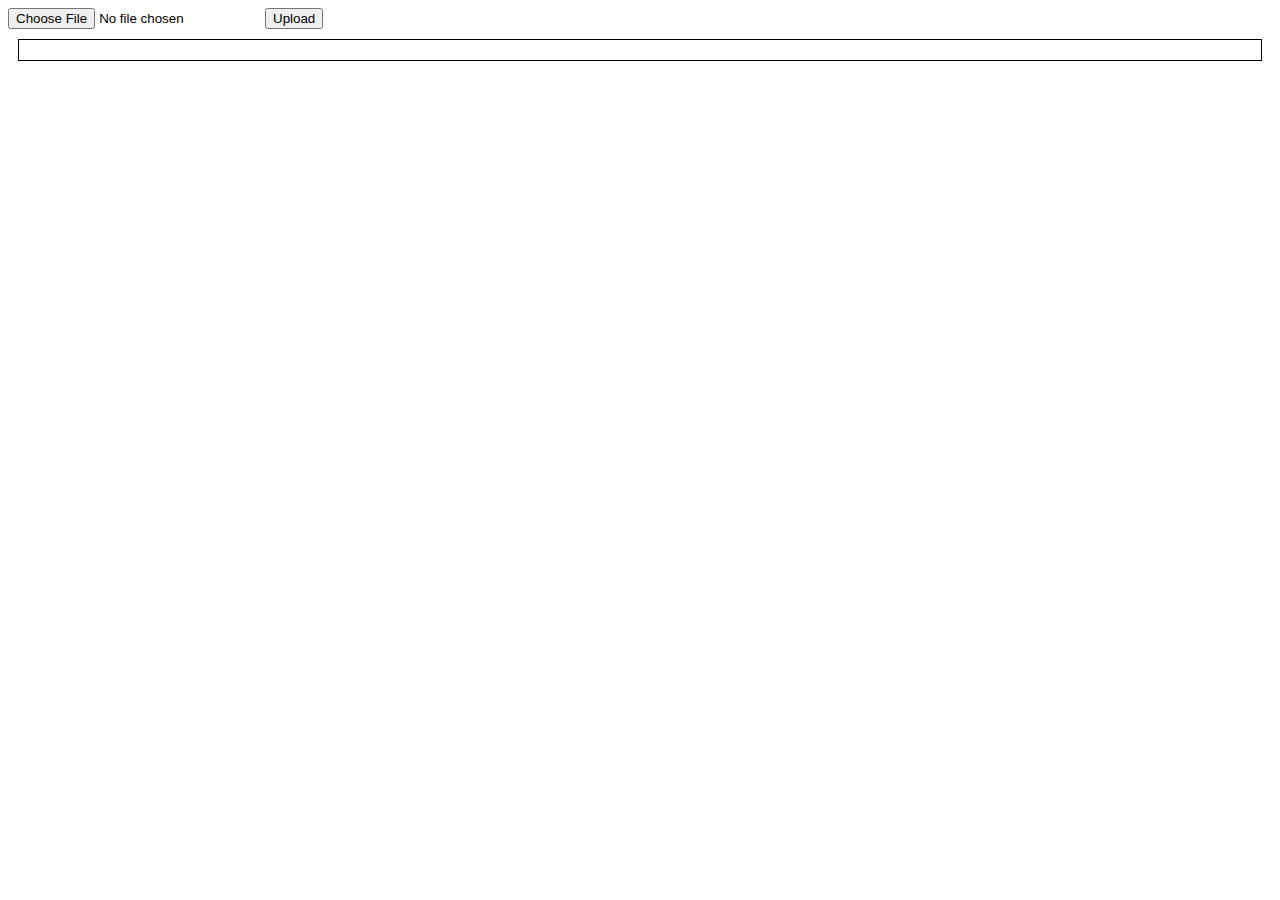
==== www/index.html @ 8b32162a "refactor(index.html-main.js-styles.css): moved serving pages to special folder for easier deployment" ====
<!DOCTYPE html>
<html>
<head>
  <title>Character Sheet</title>
  <script src="main.js"></script>
  <head>
    <title>Character Sheet</title>
    <link rel="stylesheet" type="text/css" href="styles.css">
  </head>
</head>
<body onload="loadCharacterSheet()">
  <input type="file" id="file-input">
  <button onclick="handleFile()">Upload</button>
  <div id="character-sheet">
    <form id="skills"></form>
  </div>
  <div id="spinner-container" >
    <div id="spinner"></div>
  </div>
  <div id="result"></div>
</body>
</html>
---- www/styles.css ----
/* styles.css */

/* Target the character sheet and result div */
#character-sheet,
#result {
  border: 1px solid black;
  padding: 10px;
  margin: 10px;
}

/* Target the headers */
h2 {
  font-size: 24px;
  font-weight: bold;
}

h3 {
  font-size: 18px;
  font-weight: bold;
}

/* Target the abilities and skills */
.ability,
.skill {
  margin-bottom: 10px;
}

/* Target the checkboxes */
input[type="checkbox"] {
  margin-right: 5px;
}

/* Target the descriptions */
.description {
  font-style: italic;
}

button:disabled {
    opacity: 0.33;
    pointer-events: none;
}

#spinner {
    border: 16px solid #f3f3f3;
    border-top: 16px solid #3498db;
    border-radius: 50%;
    width: 120px;
    height: 120px;
    animation: spin 0.5s linear infinite;
    margin: 50px auto;
  }
  
  @keyframes spin {
    0% { transform: rotate(0deg); }
    100% { transform: rotate(360deg); }
  }

  #spinner-container {
    position: fixed;
    top: 50vh;
    left: 50vw;
    transform: translate(-50%, -50%);
    display: none;
}

#submit-button {
    position: fixed;
    bottom: 20px;
    right: 20px;
    padding: 10px 20px;
    background-color: #007bff;
    color: #fff;
    border: none;
    border-radius: 5px;
    font-size: 16px;
    cursor: pointer;
}

#result {
    display: none;
}
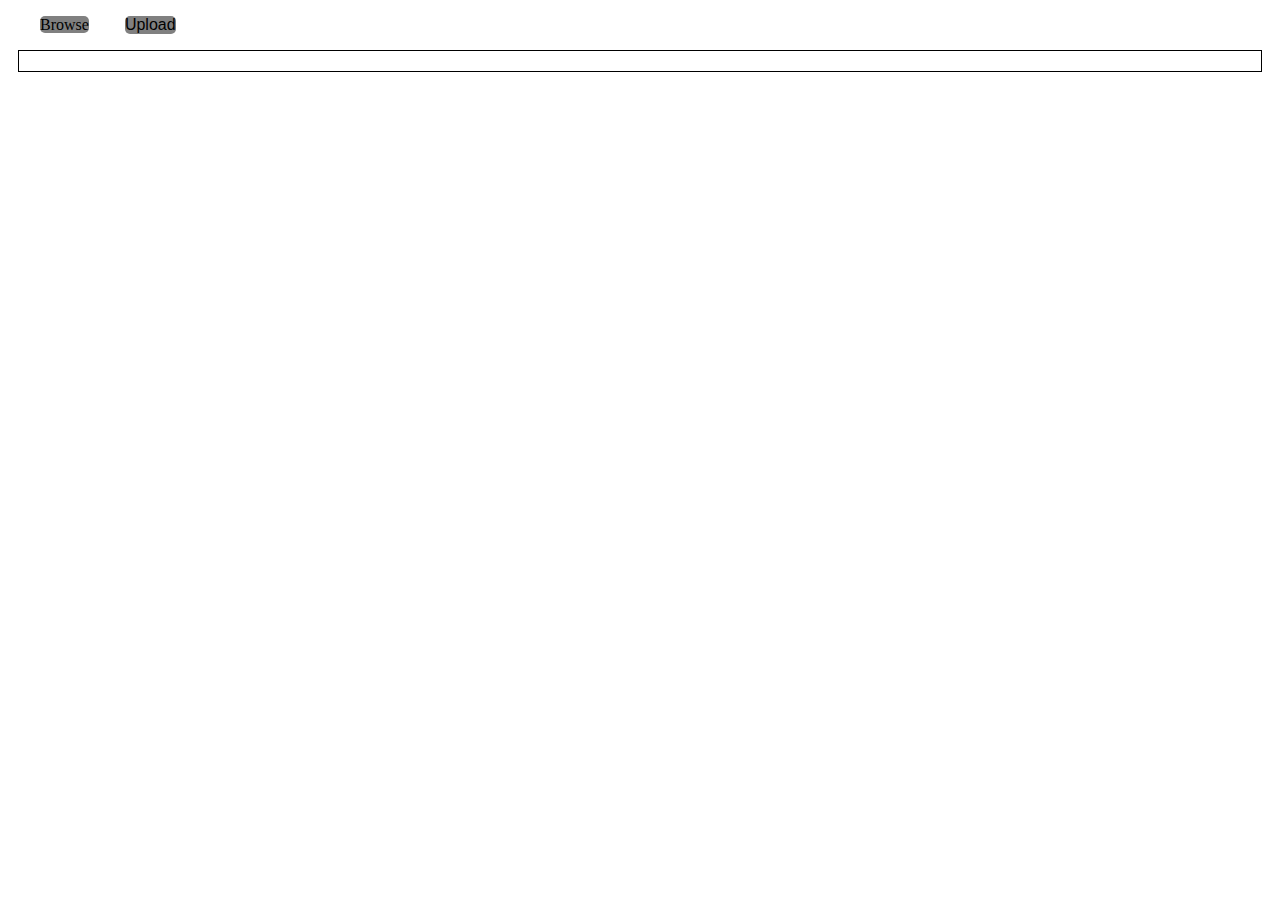
==== commit 992ac736: "fix(index.html-main.js-styles.css): updated the upload secttion to make it easier to see and click t" ====
--- a/www/index.html
+++ b/www/index.html
@@ -1,22 +1,31 @@
 <!DOCTYPE html>
 <html>
-<head>
-  <title>Character Sheet</title>
-  <script src="main.js"></script>
   <head>
     <title>Character Sheet</title>
-    <link rel="stylesheet" type="text/css" href="styles.css">
+    <head>
+      <title>Character Sheet</title>
+      <link rel="stylesheet" type="text/css" href="styles.css" />
+    </head>
   </head>
-</head>
-<body onload="loadCharacterSheet()">
-  <input type="file" id="file-input">
-  <button onclick="handleFile()">Upload</button>
-  <div id="character-sheet">
-    <form id="skills"></form>
-  </div>
-  <div id="spinner-container" >
-    <div id="spinner"></div>
-  </div>
-  <div id="result"></div>
-</body>
-</html>
+
+  <body>
+  	<div id="upload-container">
+      <label class="upload-button" for="file-input">Browse</label>
+      <span>
+        <input type="file" id="file-input" />
+        <span  id="file-input-name"></span>
+      </span> 
+      <button class="upload-button" onclick="handleFile()">Upload</button>
+    </div>
+    <div id="character-sheet">
+      <form id="skills"></form>
+    </div>
+    <div id="spinner-container">
+      <div id="spinner"></div>
+    </div>
+    <div id="probability"></div>
+    <div id="result"></div>
+    <script src="classes.js"></script>
+    <script src="main.js"></script>
+  </body>
+</html>--- a/www/styles.css
+++ b/www/styles.css
@@ -1,8 +1,28 @@
 /* styles.css */
+
+:root {
+  font-family: 'Tahoma';
+}
+
+div {
+  margin: 1rem;
+}
+
+input[type=file] {
+  opacity: 0;
+  position: fixed;
+  left: -100vw;
+}
 
 /* Target the character sheet and result div */
 #character-sheet,
 #result {
+  border: 1px solid black;
+  padding: 10px;
+  margin: 10px;
+}
+
+#probability {
   border: 1px solid black;
   padding: 10px;
   margin: 10px;
@@ -35,47 +55,78 @@
   font-style: italic;
 }
 
-button:disabled {
-    opacity: 0.33;
-    pointer-events: none;
+#spinner {
+  border: 16px solid #f3f3f3;
+  border-top: 16px solid #3498db;
+  border-radius: 50%;
+  width: 120px;
+  height: 120px;
+  animation: spin 0.5s linear infinite;
+  margin: 50px auto;
 }
 
-#spinner {
-    border: 16px solid #f3f3f3;
-    border-top: 16px solid #3498db;
-    border-radius: 50%;
-    width: 120px;
-    height: 120px;
-    animation: spin 0.5s linear infinite;
-    margin: 50px auto;
+@keyframes spin {
+  0% {
+    transform: rotate(0deg);
   }
-  
-  @keyframes spin {
-    0% { transform: rotate(0deg); }
-    100% { transform: rotate(360deg); }
+  100% {
+    transform: rotate(360deg);
   }
+}
 
-  #spinner-container {
-    position: fixed;
-    top: 50vh;
-    left: 50vw;
-    transform: translate(-50%, -50%);
-    display: none;
+#spinner-container {
+  position: fixed;
+  top: 50vh;
+  left: 50vw;
+  transform: translate(-50%, -50%);
+  display: none;
+}
+
+
+
+.upload-button {
+  padding: var(--action-button-padding);
+  border: none;
+  border-radius: 5px;
+  font-size: 16px;
+  cursor: pointer;
+  background-color: gray;
+  margin: 0 1em;
+}
+
+  position: fixed;
+  right: 20px;
+  padding: 10px 20px;
+  color: #fff;
+  border: none;
+  border-radius: 5px;
+  font-size: 16px;
+  cursor: pointer;
+}
+
+.action-button:disabled {
+  opacity: 0.33;
+  pointer-events: none;
 }
 
 #submit-button {
-    position: fixed;
-    bottom: 20px;
-    right: 20px;
-    padding: 10px 20px;
-    background-color: #007bff;
-    color: #fff;
-    border: none;
-    border-radius: 5px;
-    font-size: 16px;
-    cursor: pointer;
+  bottom: 20px;
+  background-color: #007bff;
+}
+
+#odds-button {
+  bottom: 80px;
+  background-color: #a16100;
+}
+
+#probability {
+  display: none;
 }
 
 #result {
-    display: none;
-}+  display: none;
+}
+
+#result > p {
+  margin: 0.25em;
+}
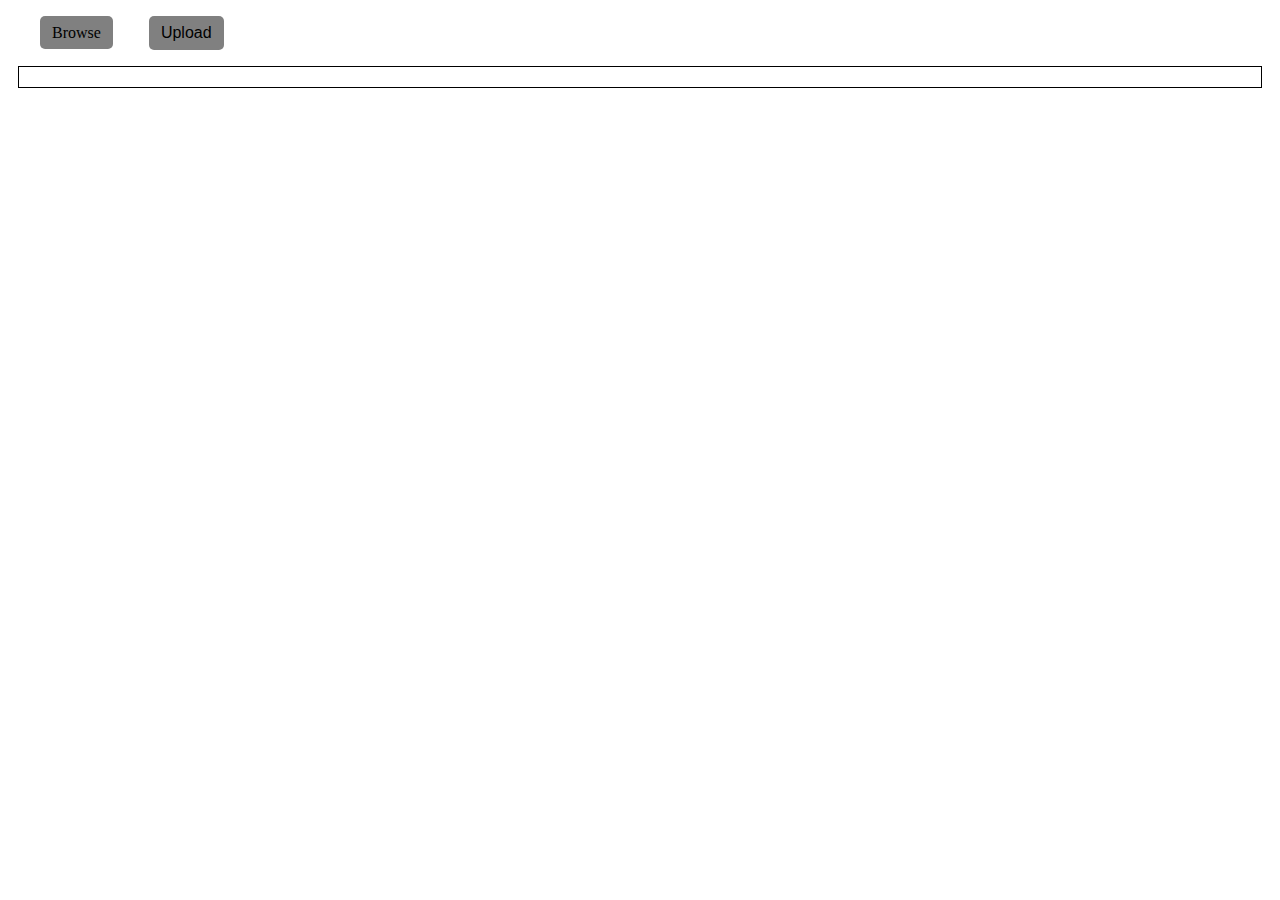
==== commit f2fc61a8: "Fix code style issues with Prettier" ====
--- a/www/index.html
+++ b/www/index.html
@@ -9,12 +9,12 @@
   </head>
 
   <body>
-  	<div id="upload-container">
+    <div id="upload-container">
       <label class="upload-button" for="file-input">Browse</label>
       <span>
         <input type="file" id="file-input" />
-        <span  id="file-input-name"></span>
-      </span> 
+        <span id="file-input-name"></span>
+      </span>
       <button class="upload-button" onclick="handleFile()">Upload</button>
     </div>
     <div id="character-sheet">
@@ -28,4 +28,4 @@
     <script src="classes.js"></script>
     <script src="main.js"></script>
   </body>
-</html>+</html>
--- a/www/styles.css
+++ b/www/styles.css
@@ -1,14 +1,17 @@
 /* styles.css */
 
 :root {
-  font-family: 'Tahoma';
+  --action-button-margin: 0.25em;
+  --action-button-height: 1em;
+  --action-button-padding: calc(var(--action-button-height) / 2) 0.75em;
+  font-family: "Tahoma";
 }
 
 div {
   margin: 1rem;
 }
 
-input[type=file] {
+input[type="file"] {
   opacity: 0;
   position: fixed;
   left: -100vw;
@@ -82,7 +85,7 @@
   display: none;
 }
 
-
+/* .action-button { */
 
 .upload-button {
   padding: var(--action-button-padding);
@@ -94,14 +97,26 @@
   margin: 0 1em;
 }
 
+#floating-action-container {
   position: fixed;
-  right: 20px;
-  padding: 10px 20px;
+  right: 2rem;
+  bottom: var(--action-button-margin);
+  display: grid;
+  grid-template-columns: min-content;
+  grid-template-rows: repeat(2, auto);
+  justify-items: end;
+  align-items: center;
+  grid-auto-flow: column;
+}
+
+.action-button {
+  padding: var(--action-button-padding);
   color: #fff;
   border: none;
   border-radius: 5px;
   font-size: 16px;
   cursor: pointer;
+  margin: var(--action-button-margin);
 }
 
 .action-button:disabled {
@@ -110,12 +125,10 @@
 }
 
 #submit-button {
-  bottom: 20px;
   background-color: #007bff;
 }
 
 #odds-button {
-  bottom: 80px;
   background-color: #a16100;
 }
 
